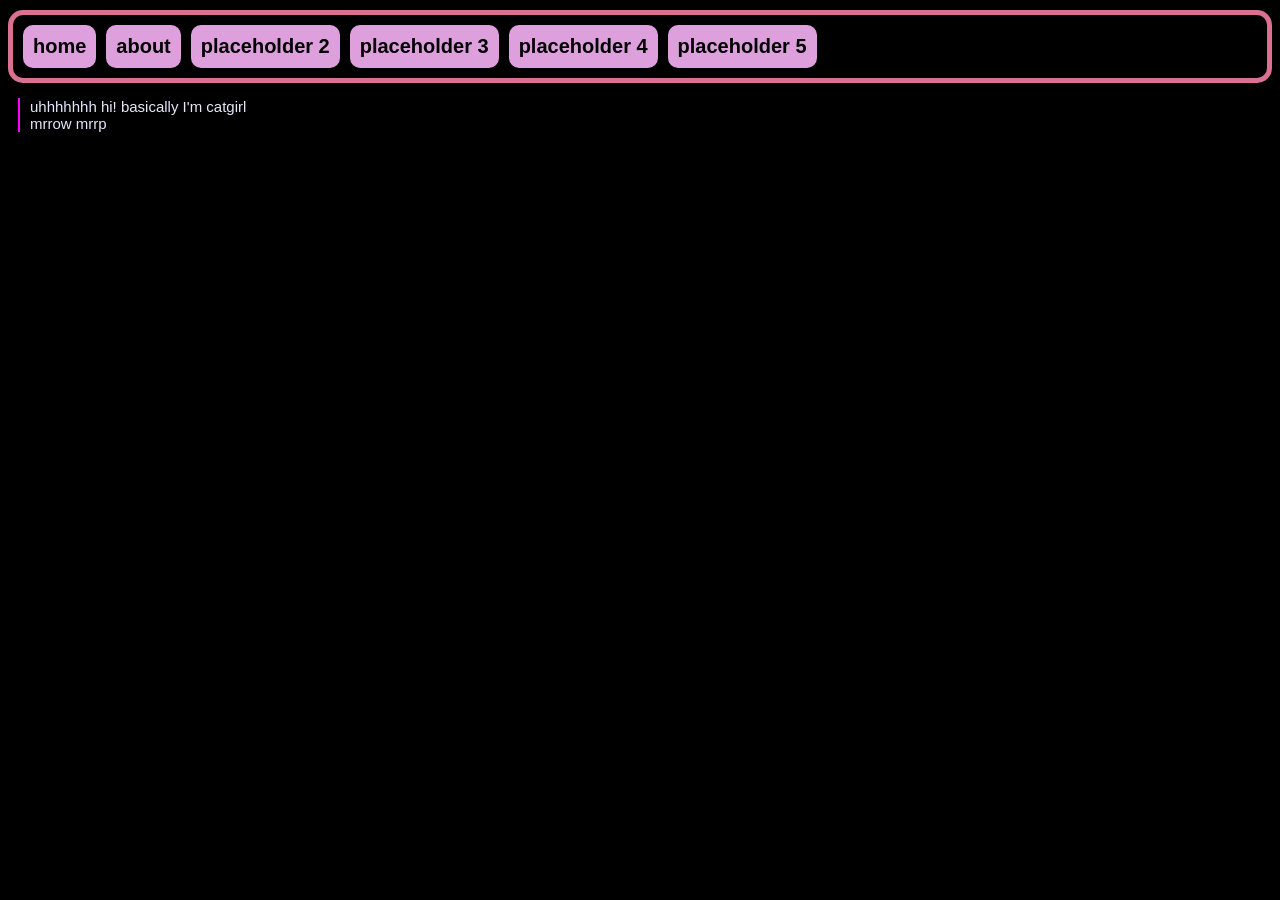
==== about.html @ 64a0795a ":3" ====
<!DOCTYPE html>
<html>
<link rel="icon" type="image/x-icon" href="assets/favicon.png">
<head>
<title>home!</title>
<link rel="stylesheet" href="styles.css">
</head>
<body>
<div class="headerstuff">
<a href="index.html" title="home! i love home!">home</a>
<a href="about.html" title="wow u wanna learn about me...">about</a>
<a href="index.html" title="go back :)">placeholder 2</a>
<a href="index.html" title="go back :)">placeholder 3</a>
<a href="index.html" title="go back :)">placeholder 4</a>
<a href="index.html" title="go back :)">placeholder 5</a>
</div>
<div class="textstuff">
<p>uhhhhhhh hi! basically I'm catgirl
<br>mrrow mrrp
</p>
</div>
</body>
</html>
---- styles.css ----
html {
  background-color:black;
}
body {
  background-color:black;
}
.headerstuff {
  display: flex;
  flex-wrap: wrap;
  justify-content: left;  /* centers the links horizontally */
  gap: 10px;                /* space between them */
  margin-top: 10px;
  margin-bottom: 10px;
  color:purple;
  font-family: 'Trebuchet MS', 'Lucida Sans Unicode', 'Lucida Grande', 'Lucida Sans', Arial, sans-serif;
  border: 5px solid palevioletred;
  border-radius: 15px;
  padding: 10px;
  width: auto;
}
.headerstuff a:link,
.headerstuff a:visited {
  font-size: 20px;
  display: inline-block;
  text-align: center;
  background-color: plum;
  color: black;
  border: 2px solid plum;
  border-radius: 10px;
  text-decoration: none;
  padding: 8px;
  font-weight: bold;
}

.headerstuff a:hover, a:active {
  border: 2px solid pink;
  background-color: pink;
  color: white;
}
.textstuff {
    font-size: 15px;
    text-align: left;
    background-color: black;
    color: lavender;
    font-family: 'Trebuchet MS', 'Lucida Sans Unicode', 'Lucida Grande', 'Lucida Sans', Arial, sans-serif;
    padding-left: 10px;
    border-left: 2px solid fuchsia;
    margin-left: 10px;
}
.imagestuff {
    font-family: 'Trebuchet MS', 'Lucida Sans Unicode', 'Lucida Grande', 'Lucida Sans', Arial, sans-serif;
    padding-left: 10px;
    margin-left: 10px;
}
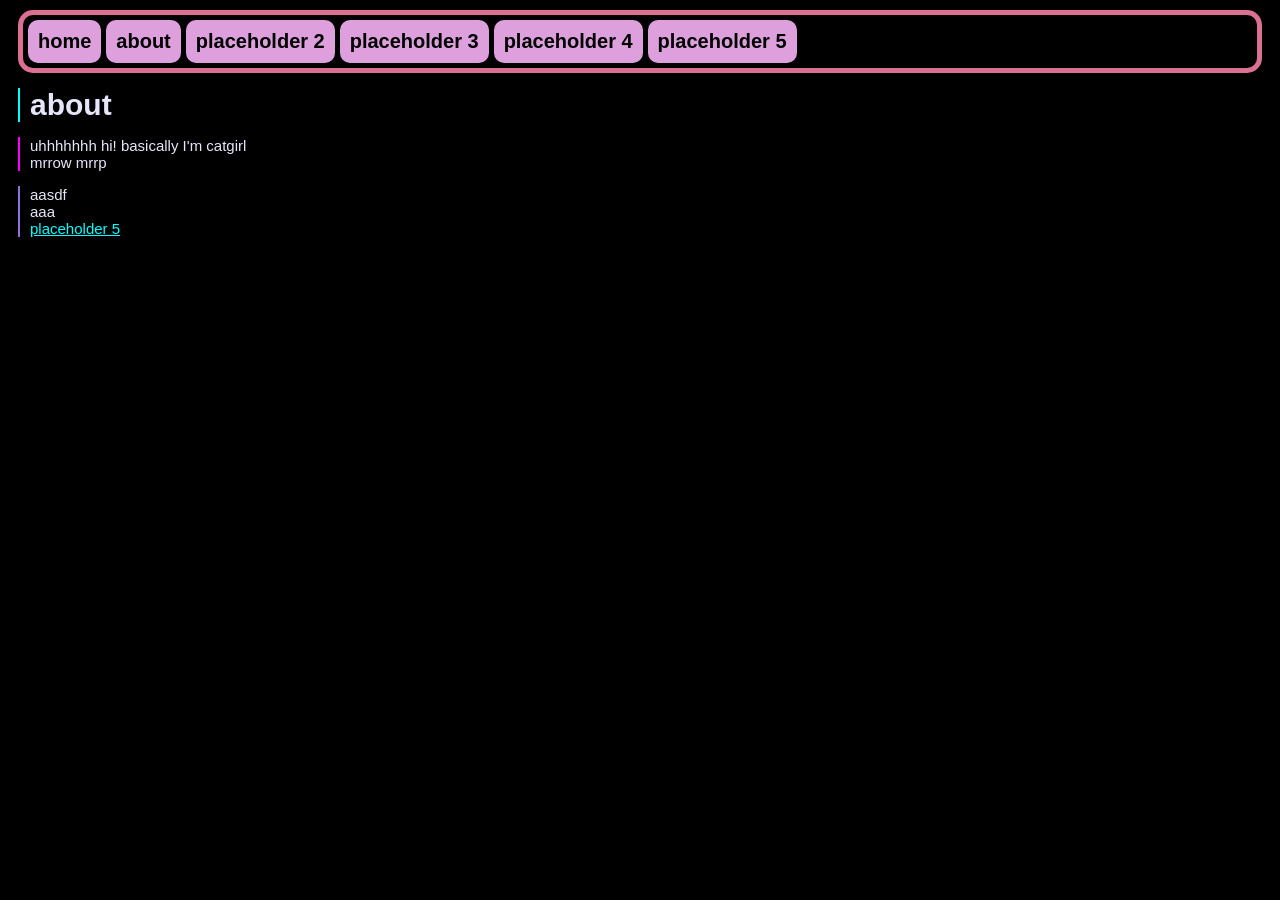
==== commit c364f38e: "Add files via upload" ====
--- a/about.html
+++ b/about.html
@@ -14,10 +14,19 @@
 <a href="index.html" title="go back :)">placeholder 4</a>
 <a href="index.html" title="go back :)">placeholder 5</a>
 </div>
+<div class="largetextstuff">
+<p>about</p> 
+</div>
 <div class="textstuff">
 <p>uhhhhhhh hi! basically I'm catgirl
 <br>mrrow mrrp
 </p>
 </div>
+<div class="textstuff2">
+<p>aasdf
+<br>aaa
+<br><a href="index.html" title="go back :)">placeholder 5</a>
+</p>
+</div>
 </body>
 </html>
--- a/styles.css
+++ b/styles.css
@@ -8,14 +8,16 @@
   display: flex;
   flex-wrap: wrap;
   justify-content: left;  /* centers the links horizontally */
-  gap: 10px;                /* space between them */
+  gap: 5px;                /* space between them */
   margin-top: 10px;
   margin-bottom: 10px;
+  margin-left: 10px;
+  margin-right: 10px;
   color:purple;
   font-family: 'Trebuchet MS', 'Lucida Sans Unicode', 'Lucida Grande', 'Lucida Sans', Arial, sans-serif;
   border: 5px solid palevioletred;
   border-radius: 15px;
-  padding: 10px;
+  padding: 5px;
   width: auto;
 }
 .headerstuff a:link,
@@ -47,8 +49,39 @@
     border-left: 2px solid fuchsia;
     margin-left: 10px;
 }
+.textstuff2 {
+    font-size: 15px;
+    text-align: left;
+    background-color: black;
+    color: lavender;
+    font-family: 'Trebuchet MS', 'Lucida Sans Unicode', 'Lucida Grande', 'Lucida Sans', Arial, sans-serif;
+    padding-left: 10px;
+    border-left: 2px solid mediumpurple;
+    margin-left: 10px;
+}
+.textstuff2 a:link, a:visited {
+    color:aqua;
+}
+.textstuff2 a:hover, a:active {
+    color:cornflowerblue;
+    border: 0px;
+    background-color: transparent;
+}
 .imagestuff {
     font-family: 'Trebuchet MS', 'Lucida Sans Unicode', 'Lucida Grande', 'Lucida Sans', Arial, sans-serif;
     padding-left: 10px;
     margin-left: 10px;
-}+}
+.largetextstuff {
+    font-weight: bold;
+    font-size: 30px;
+    text-align: left;
+    background-color: black;
+    color: lavender;
+    font-family: 'Trebuchet MS', 'Lucida Sans Unicode', 'Lucida Grande', 'Lucida Sans', Arial, sans-serif;
+    padding-left: 10px;
+    border-left: 2px solid aqua;
+    margin-left: 10px;
+    margin-top: -15px;
+    margin-bottom: -15px;
+}
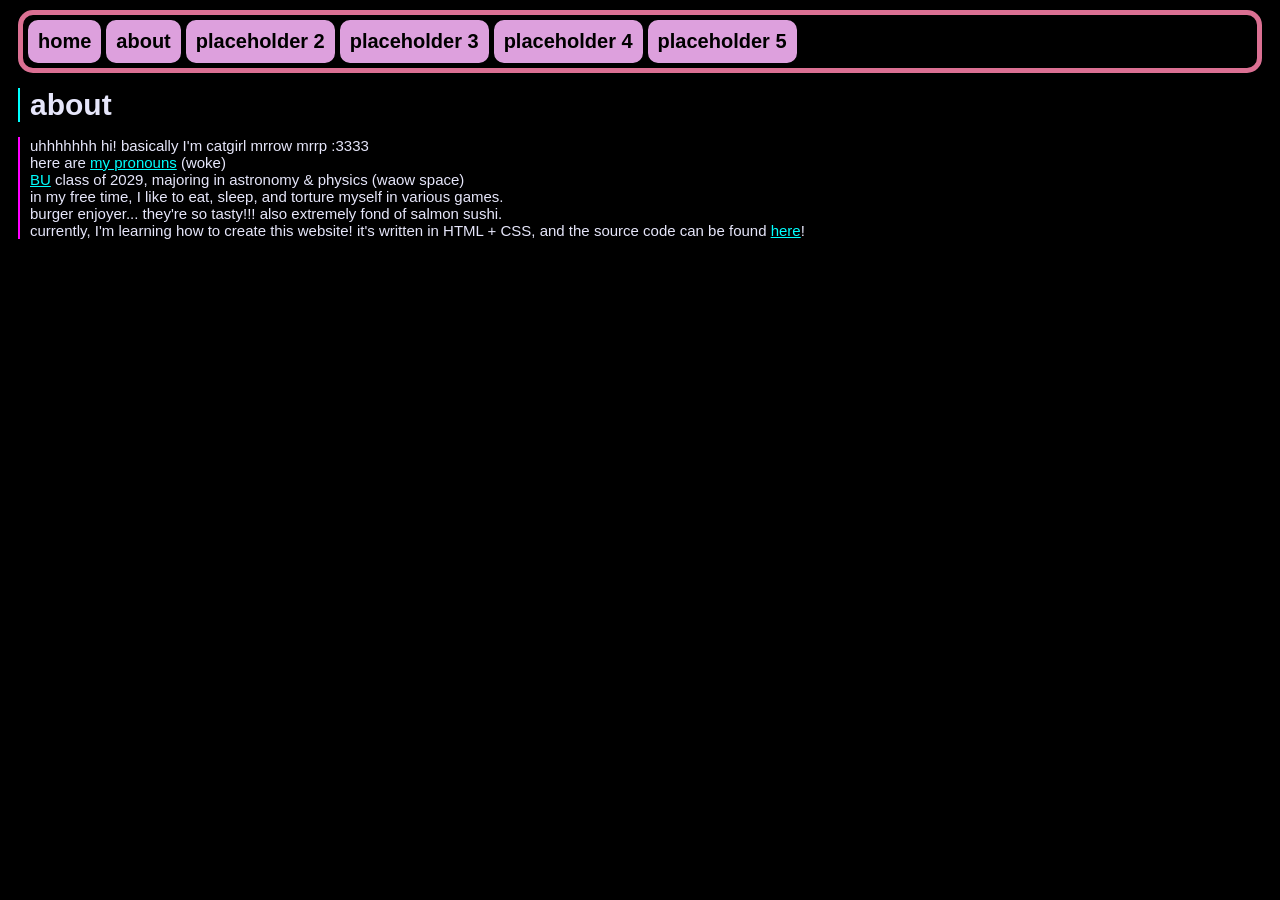
==== commit c9c91f2f: "silly" ====
--- a/about.html
+++ b/about.html
@@ -18,15 +18,12 @@
 <p>about</p> 
 </div>
 <div class="textstuff">
-<p>uhhhhhhh hi! basically I'm catgirl
-<br>mrrow mrrp
+<p>uhhhhhhh hi! basically I'm catgirl mrrow mrrp :3333
+<br>here are <a href="https://en.pronouns.page/@cxtgirl" title="pronounce">my pronouns</a> (woke)
+<br><a href="https://www.bu.edu/" title="waow what could this be">BU</a> class of 2029, majoring in astronomy & physics (waow space)
+<br>in my free time, I like to eat, sleep, and torture myself in various games.
+<br>burger enjoyer... they're so tasty!!! also extremely fond of salmon sushi.
+<br>currently, I'm learning how to create this website! it's written in HTML + CSS, and the source code can be found <a href="https://github.com/cxtgirl/website" title="mrrow!">here</a>!
 </p>
-</div>
-<div class="textstuff2">
-<p>aasdf
-<br>aaa
-<br><a href="index.html" title="go back :)">placeholder 5</a>
-</p>
-</div>
 </body>
 </html>
--- a/styles.css
+++ b/styles.css
@@ -59,11 +59,13 @@
     border-left: 2px solid mediumpurple;
     margin-left: 10px;
 }
-.textstuff2 a:link, a:visited {
+.textstuff2 a:link, a:visited,
+.textstuff a:link, a:visited {
     color:aqua;
 }
-.textstuff2 a:hover, a:active {
-    color:cornflowerblue;
+.textstuff2 a:hover, a:active,
+.textstuff a:hover, a:active {
+    color:aquamarine;
     border: 0px;
     background-color: transparent;
 }
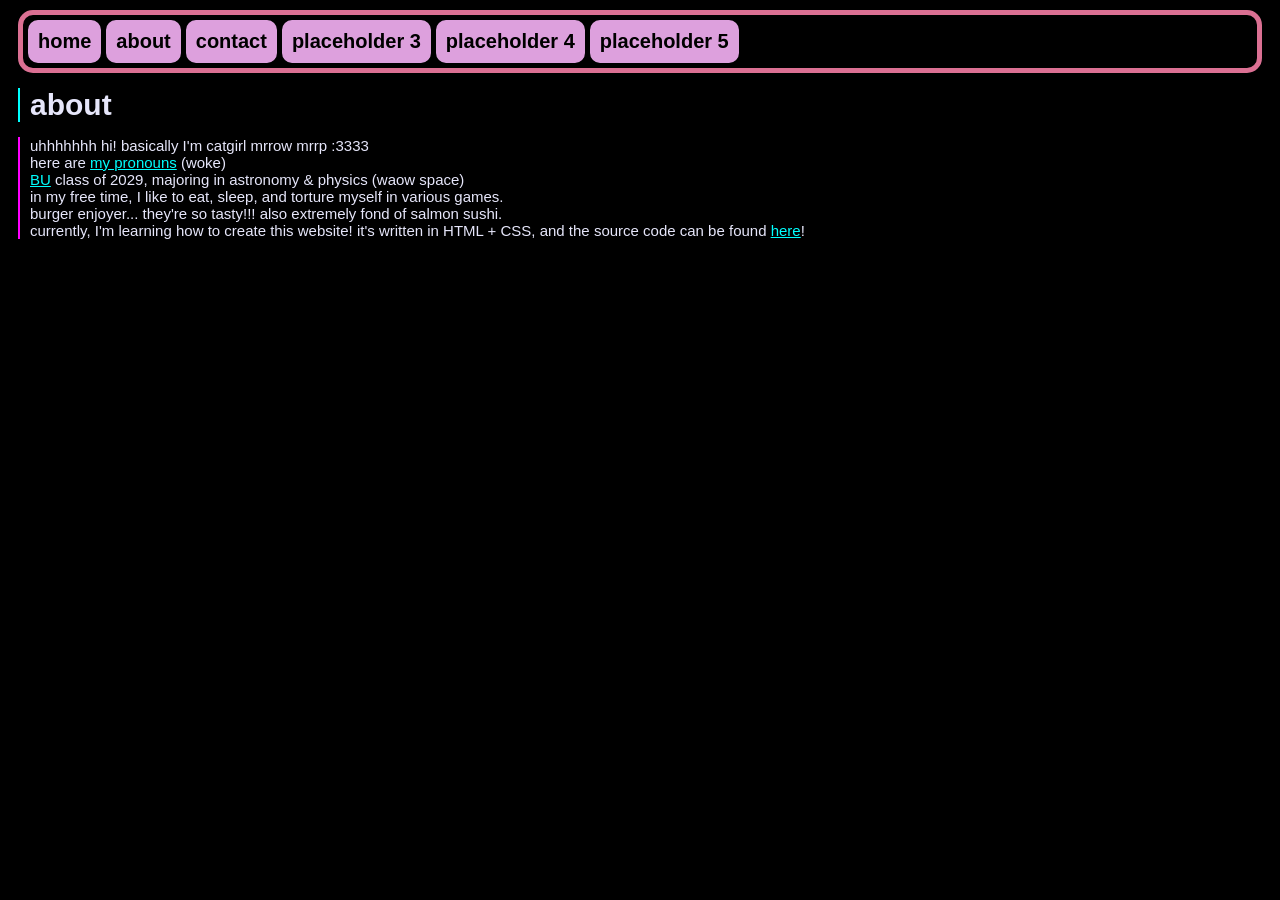
==== commit 723c30bb: "mrrp" ====
--- a/about.html
+++ b/about.html
@@ -2,14 +2,14 @@
 <html>
 <link rel="icon" type="image/x-icon" href="assets/favicon.png">
 <head>
-<title>home!</title>
+<title>about!</title>
 <link rel="stylesheet" href="styles.css">
 </head>
 <body>
 <div class="headerstuff">
 <a href="index.html" title="home! i love home!">home</a>
 <a href="about.html" title="wow u wanna learn about me...">about</a>
-<a href="index.html" title="go back :)">placeholder 2</a>
+<a href="contact.html" title="talk to me!">contact</a>
 <a href="index.html" title="go back :)">placeholder 3</a>
 <a href="index.html" title="go back :)">placeholder 4</a>
 <a href="index.html" title="go back :)">placeholder 5</a>
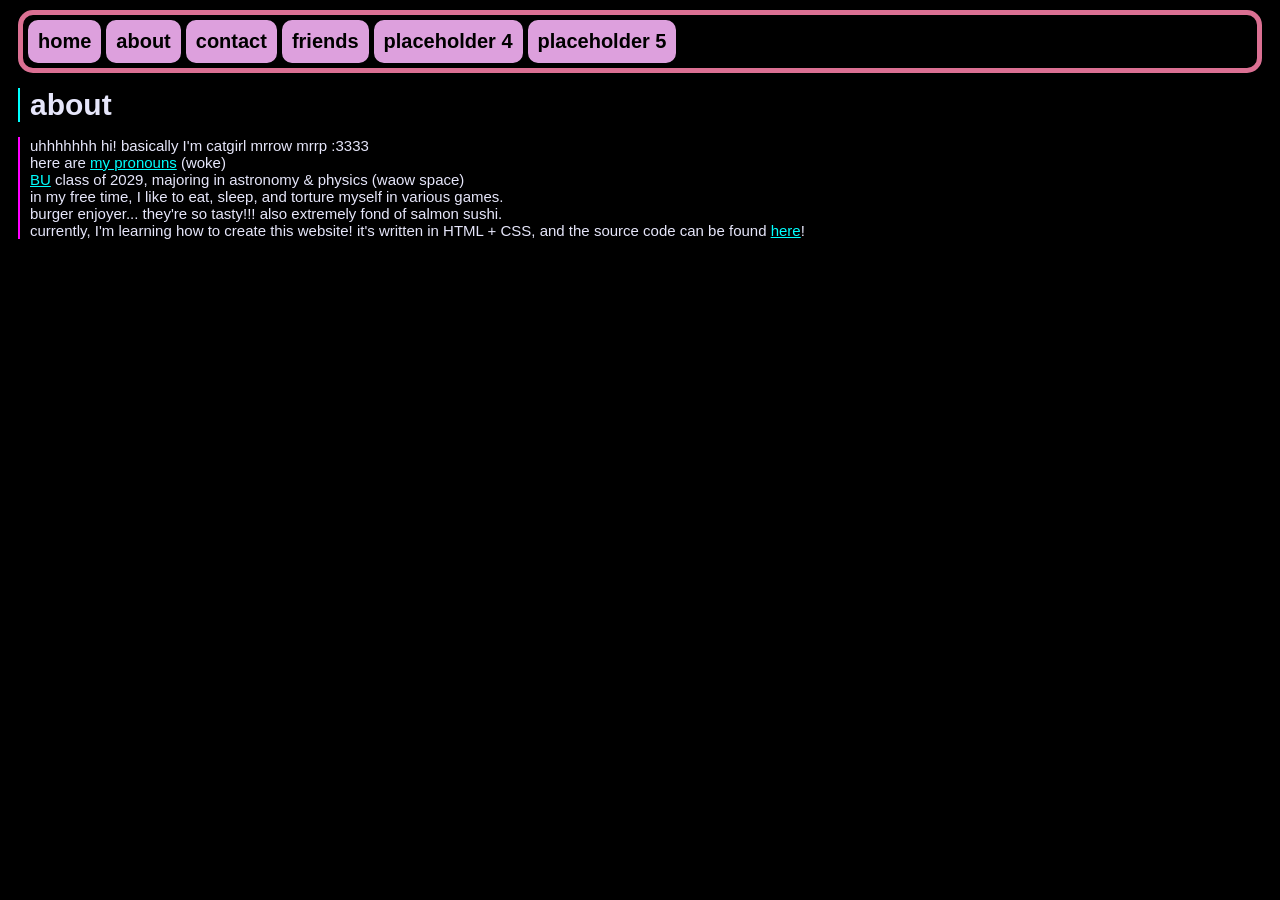
==== commit e9a74eac: "many changes waow" ====
--- a/about.html
+++ b/about.html
@@ -10,7 +10,7 @@
 <a href="index.html" title="home! i love home!">home</a>
 <a href="about.html" title="wow u wanna learn about me...">about</a>
 <a href="contact.html" title="talk to me!">contact</a>
-<a href="index.html" title="go back :)">placeholder 3</a>
+<a href="friends.html" title="very awesome people!">friends</a>
 <a href="index.html" title="go back :)">placeholder 4</a>
 <a href="index.html" title="go back :)">placeholder 5</a>
 </div>
@@ -19,11 +19,11 @@
 </div>
 <div class="textstuff">
 <p>uhhhhhhh hi! basically I'm catgirl mrrow mrrp :3333
-<br>here are <a href="https://en.pronouns.page/@cxtgirl" title="pronounce">my pronouns</a> (woke)
-<br><a href="https://www.bu.edu/" title="waow what could this be">BU</a> class of 2029, majoring in astronomy & physics (waow space)
+<br>here are <a href="https://en.pronouns.page/@cxtgirl" target="_blank" title="pronounce">my pronouns</a> (woke)
+<br><a href="https://www.bu.edu/" target="_blank" title="waow what could this be">BU</a> class of 2029, majoring in astronomy & physics (waow space)
 <br>in my free time, I like to eat, sleep, and torture myself in various games.
 <br>burger enjoyer... they're so tasty!!! also extremely fond of salmon sushi.
-<br>currently, I'm learning how to create this website! it's written in HTML + CSS, and the source code can be found <a href="https://github.com/cxtgirl/website" title="mrrow!">here</a>!
+<br>currently, I'm learning how to create this website! it's written in HTML + CSS, and the source code can be found <a href="https://github.com/cxtgirl/website" target="_blank" title="mrrow!">here</a>!
 </p>
 </body>
 </html>
--- a/styles.css
+++ b/styles.css
@@ -7,8 +7,8 @@
 .headerstuff {
   display: flex;
   flex-wrap: wrap;
-  justify-content: left;  /* centers the links horizontally */
-  gap: 5px;                /* space between them */
+  justify-content: left;  
+  gap: 5px;                
   margin-top: 10px;
   margin-bottom: 10px;
   margin-left: 10px;
@@ -42,7 +42,7 @@
 .textstuff {
     font-size: 15px;
     text-align: left;
-    background-color: black;
+    background-color: transparent;
     color: lavender;
     font-family: 'Trebuchet MS', 'Lucida Sans Unicode', 'Lucida Grande', 'Lucida Sans', Arial, sans-serif;
     padding-left: 10px;
@@ -52,7 +52,7 @@
 .textstuff2 {
     font-size: 15px;
     text-align: left;
-    background-color: black;
+    background-color: transparent;
     color: lavender;
     font-family: 'Trebuchet MS', 'Lucida Sans Unicode', 'Lucida Grande', 'Lucida Sans', Arial, sans-serif;
     padding-left: 10px;
@@ -78,7 +78,7 @@
     font-weight: bold;
     font-size: 30px;
     text-align: left;
-    background-color: black;
+    background-color: transparent;
     color: lavender;
     font-family: 'Trebuchet MS', 'Lucida Sans Unicode', 'Lucida Grande', 'Lucida Sans', Arial, sans-serif;
     padding-left: 10px;
@@ -87,3 +87,20 @@
     margin-top: -15px;
     margin-bottom: -15px;
 }
+.linkimagestuff {
+    display: flex;
+    flex-wrap: wrap;
+    justify-content: center;  
+    font-size: 15px;
+    text-align: center;
+    font-family: 'Trebuchet MS', 'Lucida Sans Unicode', 'Lucida Grande', 'Lucida Sans', Arial, sans-serif;
+    margin-bottom: -2px;
+}
+.linkimagestuff img {
+    margin-left: 5px;
+    margin-right: 5px;
+    image-rendering: pixelated;
+    image-rendering: -moz-crisp-edges;
+    image-rendering: crisp-edges;
+    border: 2px solid plum;
+}
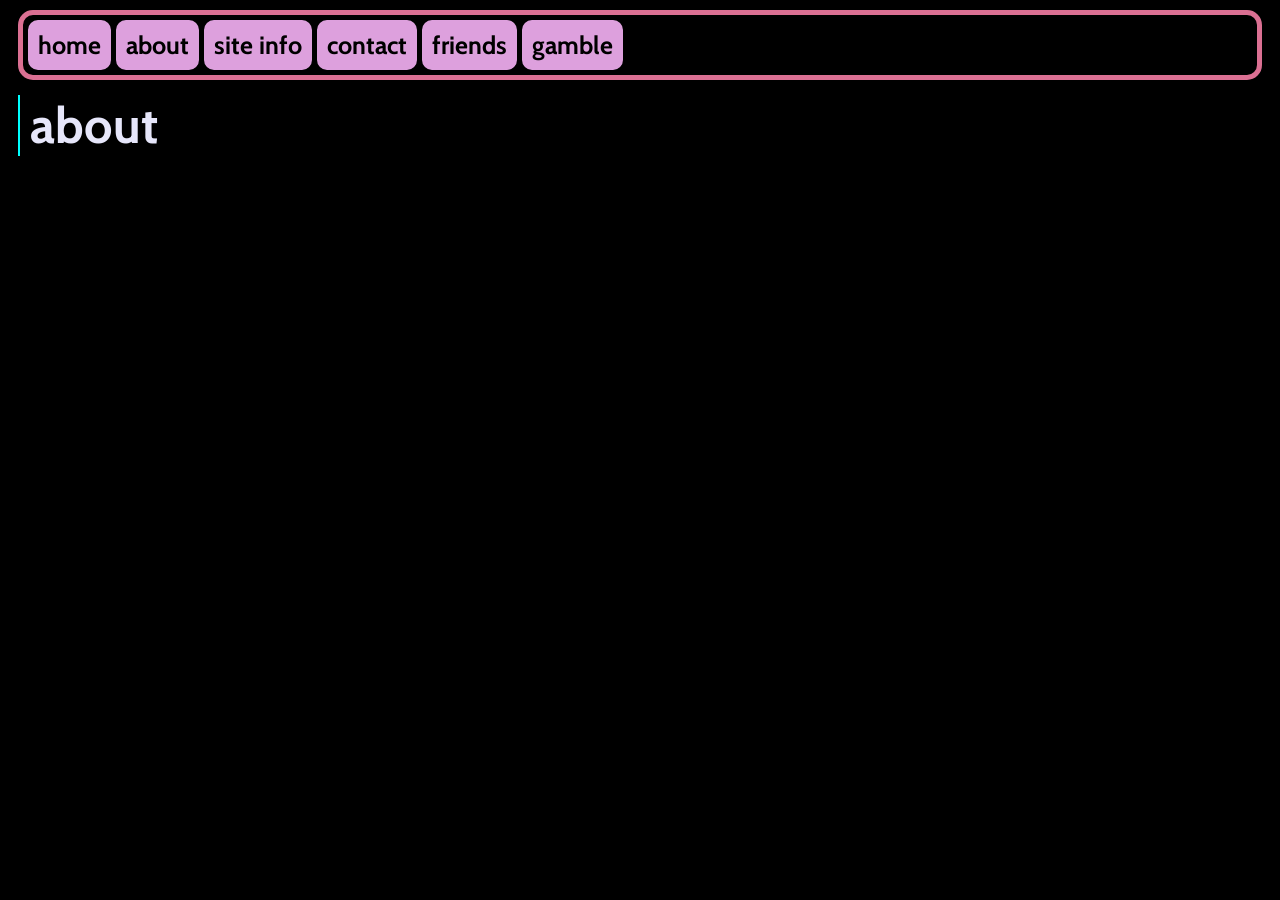
==== commit 0c340e32: "nya" ====
--- a/about.html
+++ b/about.html
@@ -2,6 +2,7 @@
 <html>
 <link rel="icon" type="image/x-icon" href="assets/favicon.png">
 <head>
+<script src="scripts.js"></script>
 <title>about!</title>
 <link rel="stylesheet" href="styles.css">
 </head>
@@ -9,21 +10,17 @@
 <div class="headerstuff">
 <a href="index.html" title="home! i love home!">home</a>
 <a href="about.html" title="wow u wanna learn about me...">about</a>
+<a href="siteinfo.html" title="go back :)">site info</a>
 <a href="contact.html" title="talk to me!">contact</a>
 <a href="friends.html" title="very awesome people!">friends</a>
-<a href="index.html" title="go back :)">placeholder 4</a>
-<a href="index.html" title="go back :)">placeholder 5</a>
+<a href="gamble.html" title="let's go gambling!!!">gamble</a>
 </div>
 <div class="largetextstuff">
 <p>about</p> 
 </div>
 <div class="textstuff">
-<p>uhhhhhhh hi! basically I'm catgirl mrrow mrrp :3333
-<br>here are <a href="https://en.pronouns.page/@cxtgirl" target="_blank" title="pronounce">my pronouns</a> (woke)
-<br><a href="https://www.bu.edu/" target="_blank" title="waow what could this be">BU</a> class of 2029, majoring in astronomy & physics (waow space)
-<br>in my free time, I like to eat, sleep, and torture myself in various games.
-<br>burger enjoyer... they're so tasty!!! also extremely fond of salmon sushi.
-<br>currently, I'm learning how to create this website! it's written in HTML + CSS, and the source code can be found <a href="https://github.com/cxtgirl/website" target="_blank" title="mrrow!">here</a>!
-</p>
+<p id="time"></p>
+<script src="scripts.js"></script>
+</div>
 </body>
 </html>
--- a/styles.css
+++ b/styles.css
@@ -3,6 +3,15 @@
 }
 body {
   background-color:black;
+}
+@font-face {
+   font-family: fonttest;
+   src: url(font/Cabin-VariableFont_wdth\,wght.ttf);
+}
+@font-face {
+   font-family: fonttest;
+   src: url(font/Cabin-Italic-VariableFont_wdth\,wght.ttf);
+   font-style: italic;
 }
 .headerstuff {
   display: flex;
@@ -14,7 +23,7 @@
   margin-left: 10px;
   margin-right: 10px;
   color:purple;
-  font-family: 'Trebuchet MS', 'Lucida Sans Unicode', 'Lucida Grande', 'Lucida Sans', Arial, sans-serif;
+  font-family: 'fonttest', 'Trebuchet MS', 'Lucida Sans Unicode', 'Lucida Grande', 'Lucida Sans', Arial, sans-serif;
   border: 5px solid palevioletred;
   border-radius: 15px;
   padding: 5px;
@@ -22,7 +31,7 @@
 }
 .headerstuff a:link,
 .headerstuff a:visited {
-  font-size: 20px;
+  font-size: 25px;
   display: inline-block;
   text-align: center;
   background-color: plum;
@@ -30,31 +39,39 @@
   border: 2px solid plum;
   border-radius: 10px;
   text-decoration: none;
-  padding: 8px;
+  padding-top: 8px;
+  padding-bottom: 8px;
+  padding-left: 8px;
+  padding-right: 8px;
   font-weight: bold;
+  transition: 0.15s;
+  transition-timing-function: ease-out;
 }
 
-.headerstuff a:hover, a:active {
+.headerstuff a:hover {
   border: 2px solid pink;
   background-color: pink;
   color: white;
+  transition: 0.15s;
+  transform: translateY(-2px);
+  transition-timing-function: ease-out;
 }
 .textstuff {
-    font-size: 15px;
+    font-size: 20px;
     text-align: left;
     background-color: transparent;
     color: lavender;
-    font-family: 'Trebuchet MS', 'Lucida Sans Unicode', 'Lucida Grande', 'Lucida Sans', Arial, sans-serif;
+    font-family: 'fonttest', 'Trebuchet MS', 'Lucida Sans Unicode', 'Lucida Grande', 'Lucida Sans', Arial, sans-serif;
     padding-left: 10px;
     border-left: 2px solid fuchsia;
     margin-left: 10px;
 }
 .textstuff2 {
-    font-size: 15px;
+    font-size: 20px;
     text-align: left;
     background-color: transparent;
     color: lavender;
-    font-family: 'Trebuchet MS', 'Lucida Sans Unicode', 'Lucida Grande', 'Lucida Sans', Arial, sans-serif;
+    font-family: 'fonttest', 'Trebuchet MS', 'Lucida Sans Unicode', 'Lucida Grande', 'Lucida Sans', Arial, sans-serif;
     padding-left: 10px;
     border-left: 2px solid mediumpurple;
     margin-left: 10px;
@@ -70,31 +87,40 @@
     background-color: transparent;
 }
 .imagestuff {
-    font-family: 'Trebuchet MS', 'Lucida Sans Unicode', 'Lucida Grande', 'Lucida Sans', Arial, sans-serif;
-    padding-left: 10px;
-    margin-left: 10px;
+    font-size: 15px;
+    text-align: center;
+    font-style: italic;
+    background-color: transparent;
+    color: lavender;
+    font-family: 'fonttest', 'Trebuchet MS', 'Lucida Sans Unicode', 'Lucida Grande', 'Lucida Sans', Arial, sans-serif;
+}
+.imagestuff img {
+    margin-left: 5px;
+    margin-right: 5px;
+    margin-bottom: -10px;
 }
 .largetextstuff {
     font-weight: bold;
-    font-size: 30px;
+    font-size: 50px;
     text-align: left;
     background-color: transparent;
     color: lavender;
-    font-family: 'Trebuchet MS', 'Lucida Sans Unicode', 'Lucida Grande', 'Lucida Sans', Arial, sans-serif;
+    font-family: 'fonttest', 'Trebuchet MS', 'Lucida Sans Unicode', 'Lucida Grande', 'Lucida Sans', Arial, sans-serif;
     padding-left: 10px;
     border-left: 2px solid aqua;
     margin-left: 10px;
-    margin-top: -15px;
-    margin-bottom: -15px;
+    margin-top: -35px;
+    margin-bottom: -35px;
 }
 .linkimagestuff {
     display: flex;
     flex-wrap: wrap;
     justify-content: center;  
-    font-size: 15px;
+    font-size: 20px;
     text-align: center;
-    font-family: 'Trebuchet MS', 'Lucida Sans Unicode', 'Lucida Grande', 'Lucida Sans', Arial, sans-serif;
-    margin-bottom: -2px;
+    font-family: 'fonttest', 'Trebuchet MS', 'Lucida Sans Unicode', 'Lucida Grande', 'Lucida Sans', Arial, sans-serif;
+    margin-top: -6px;
+    margin-bottom: -10px;
 }
 .linkimagestuff img {
     margin-left: 5px;
@@ -103,4 +129,24 @@
     image-rendering: -moz-crisp-edges;
     image-rendering: crisp-edges;
     border: 2px solid plum;
+    transition: 0.2s;
+    transition-timing-function: ease-out;
+}
+.linkimagestuff img:hover {
+    margin-left: 5px;
+    margin-right: 5px;
+    image-rendering: pixelated;
+    image-rendering: -moz-crisp-edges;
+    image-rendering: crisp-edges;
+    border: 2px solid aquamarine;
+    transition: 0.2s;
+    transform: scale(107%);
+    transition-timing-function: ease-out;
+}
+.photocaptionstuff {
+    font-size: 10px;
+    text-align: center;
+    background-color: transparent;
+    color: lavender;
+    font-family: 'fonttest', 'Trebuchet MS', 'Lucida Sans Unicode', 'Lucida Grande', 'Lucida Sans', Arial, sans-serif;
 }
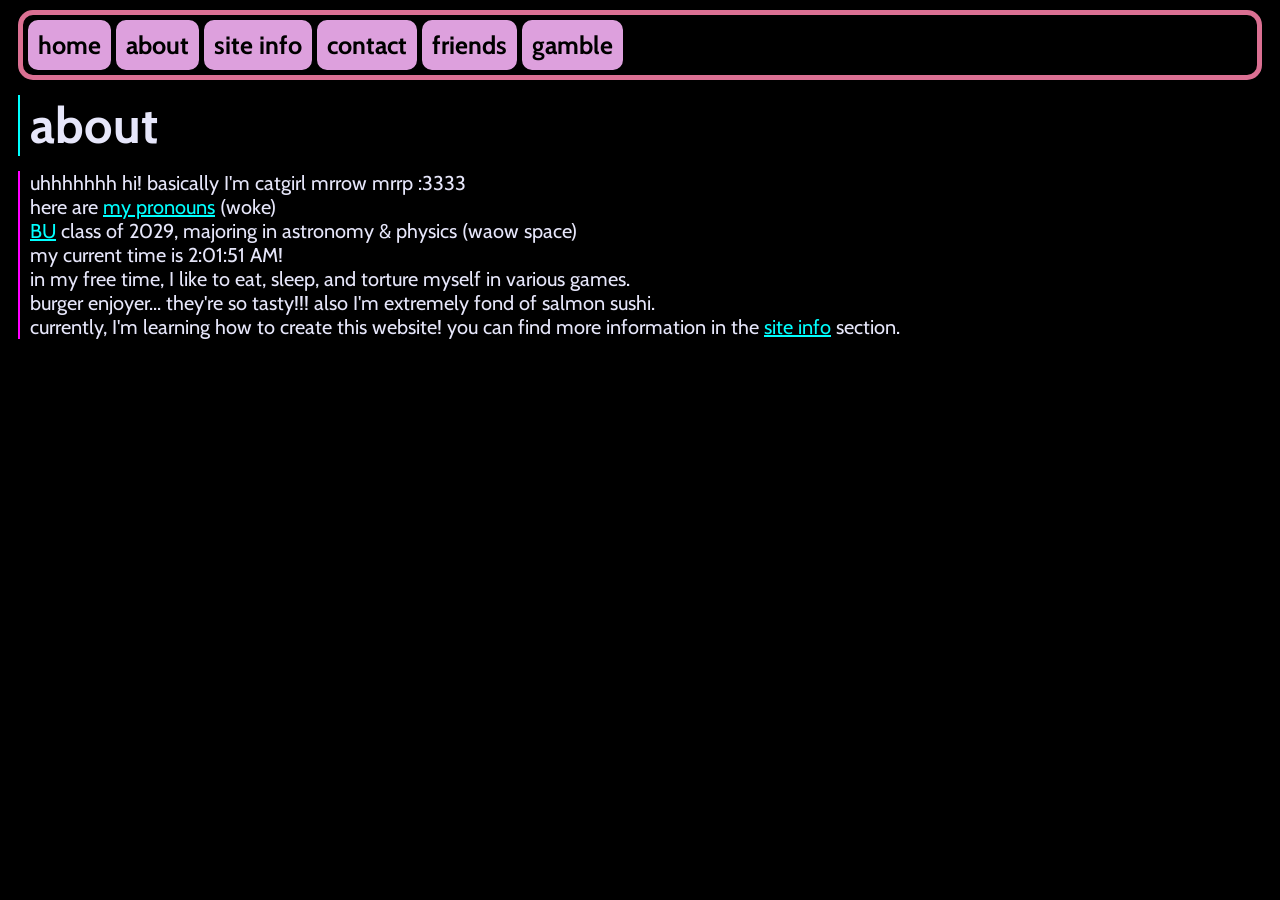
==== commit 1d1580d2: "fix" ====
--- a/about.html
+++ b/about.html
@@ -2,7 +2,6 @@
 <html>
 <link rel="icon" type="image/x-icon" href="assets/favicon.png">
 <head>
-<script src="scripts.js"></script>
 <title>about!</title>
 <link rel="stylesheet" href="styles.css">
 </head>
